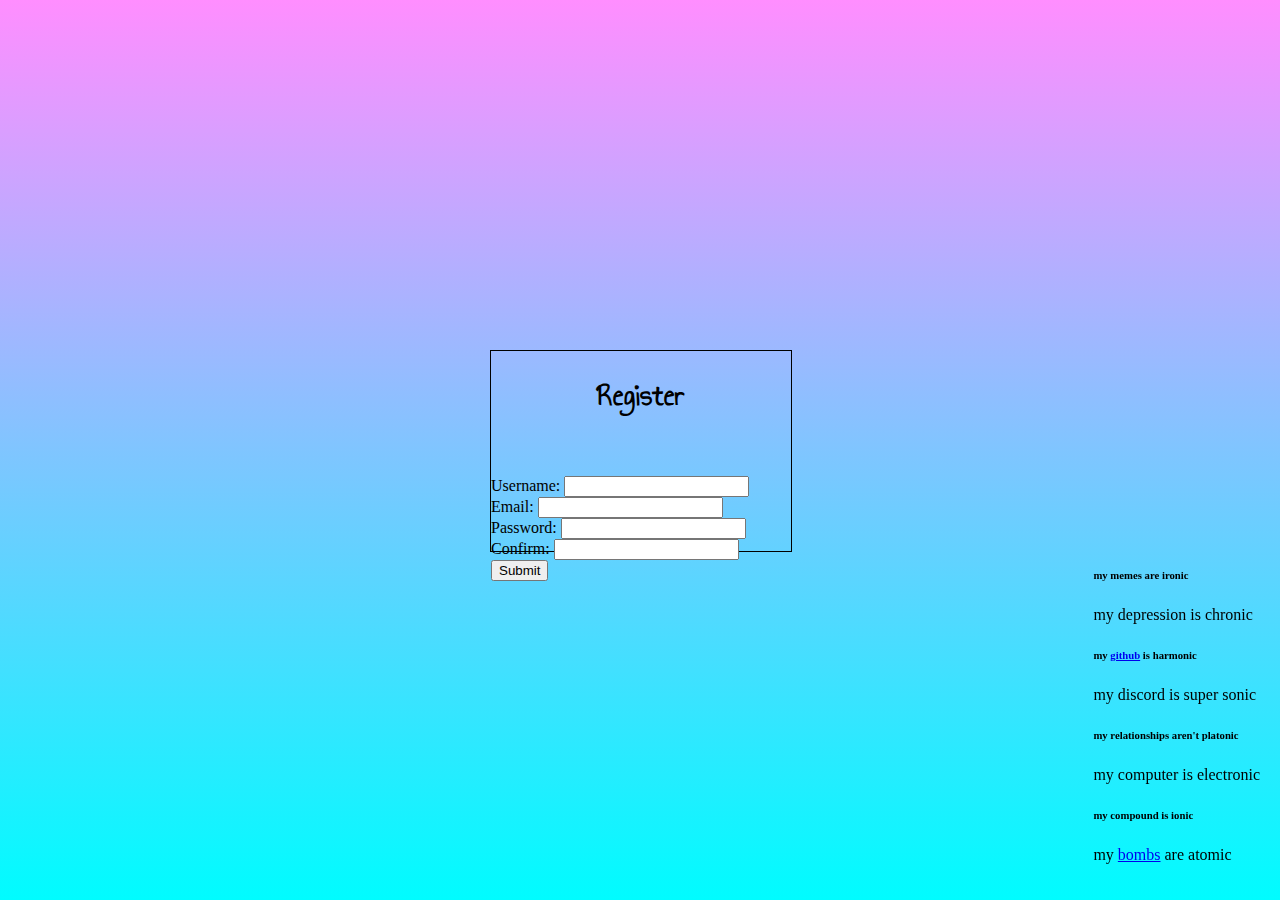
==== register/index.html @ 0c00cb65 "memes" ====
<html>
    <head>
        <title>Halation Proxy - Register</title>
        <link href="https://fonts.googleapis.com/css?family=Annie+Use+Your+Telescope" rel="stylesheet"> 
        <link href="../main.css" rel="stylesheet"></style>
    </head>
    <body>
        <div class="box">
            <h1 class="text">Register</h1>
            <br><br>
            <form>
                Username: <input type="text" name="usern"><br>
                Email: <input type="email" name="email"><br>
                Password: <input type="password" name="passw"><br>
                Confirm: <input type="password" name="confi"><br>
                <input type="submit" value="Submit"><br>
            </form>
        </div>
        <div class="fixed">
            <h6>my memes are ironic</h6>
            <p>my depression is chronic</p>
            <h6>my <a href="https://github.com/TeamLuki">github</a> is harmonic</h6>
            <p>my discord is super sonic</p>
            <h6>my relationships aren't platonic</h6>
            <p>my computer is electronic</p>
            <h6>my compound is ionic</h6>
            <p>my <a href="https://en.wikipedia.org/wiki/Atomic_bombings_of_Hiroshima_and_Nagasaki">bombs</a> are atomic</p>
        </div>
    </body>
</html>
---- main.css ----
html {
    min-height: 100%
}
body{
    --pink: rgba(255, 142, 255, 1);
    --blue: rgba(0,252,255,1);
    background: var(--pink);
    background: -webkit-linear-gradient(var(--pink),var(--blue));
    background: -o-linear-gradient(var(--pink),var(--blue));
    background: -moz-linear-gradient(var(--pink),var(--blue));
    background: linear-gradient(var(--pink),var(--blue));
}
h1{
    text-align: center;
}
.text{
    font-family: 'Annie Use Your Telescope', cursive;
}
.fixed
{
    position: fixed;
    bottom: 20px;
    right: 20px;
}
.box
{
    width:300px;
    height:200px;
    position:absolute;
    left:50%;
    top:50%;
    margin:-100px 0 0 -150px;
    border:1px solid black;
}
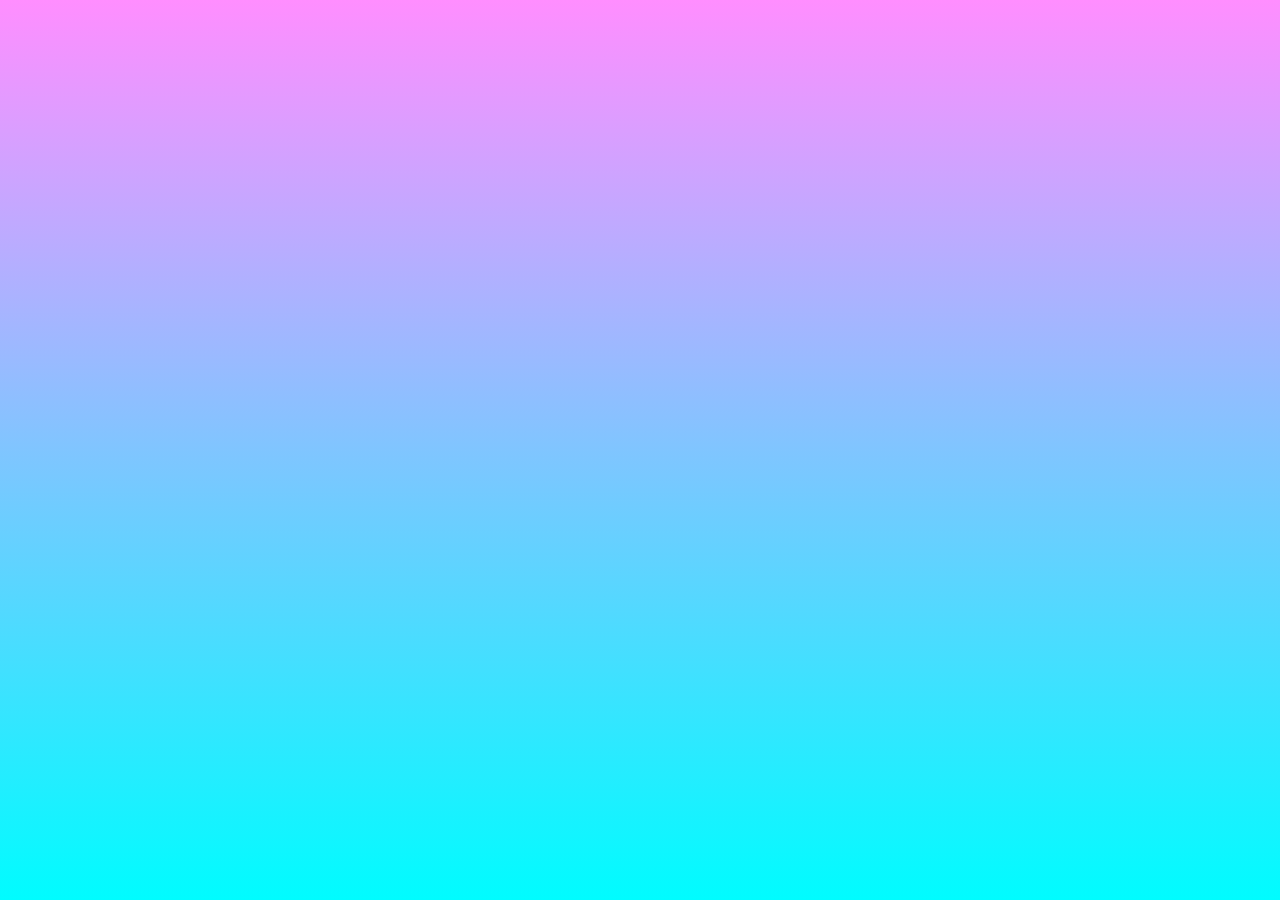
==== commit 24dd1d8e: "here" ====
--- a/register/index.html
+++ b/register/index.html
@@ -3,12 +3,13 @@
         <title>Halation Proxy - Register</title>
         <link href="https://fonts.googleapis.com/css?family=Annie+Use+Your+Telescope" rel="stylesheet"> 
         <link href="../main.css" rel="stylesheet"></style>
+        <script src="validate.js"/>
     </head>
     <body>
         <div class="box">
             <h1 class="text">Register</h1>
             <br><br>
-            <form>
+            <form action="dreamlive.pw:3102/register.nemes">
                 Username: <input type="text" name="usern"><br>
                 Email: <input type="email" name="email"><br>
                 Password: <input type="password" name="passw"><br>
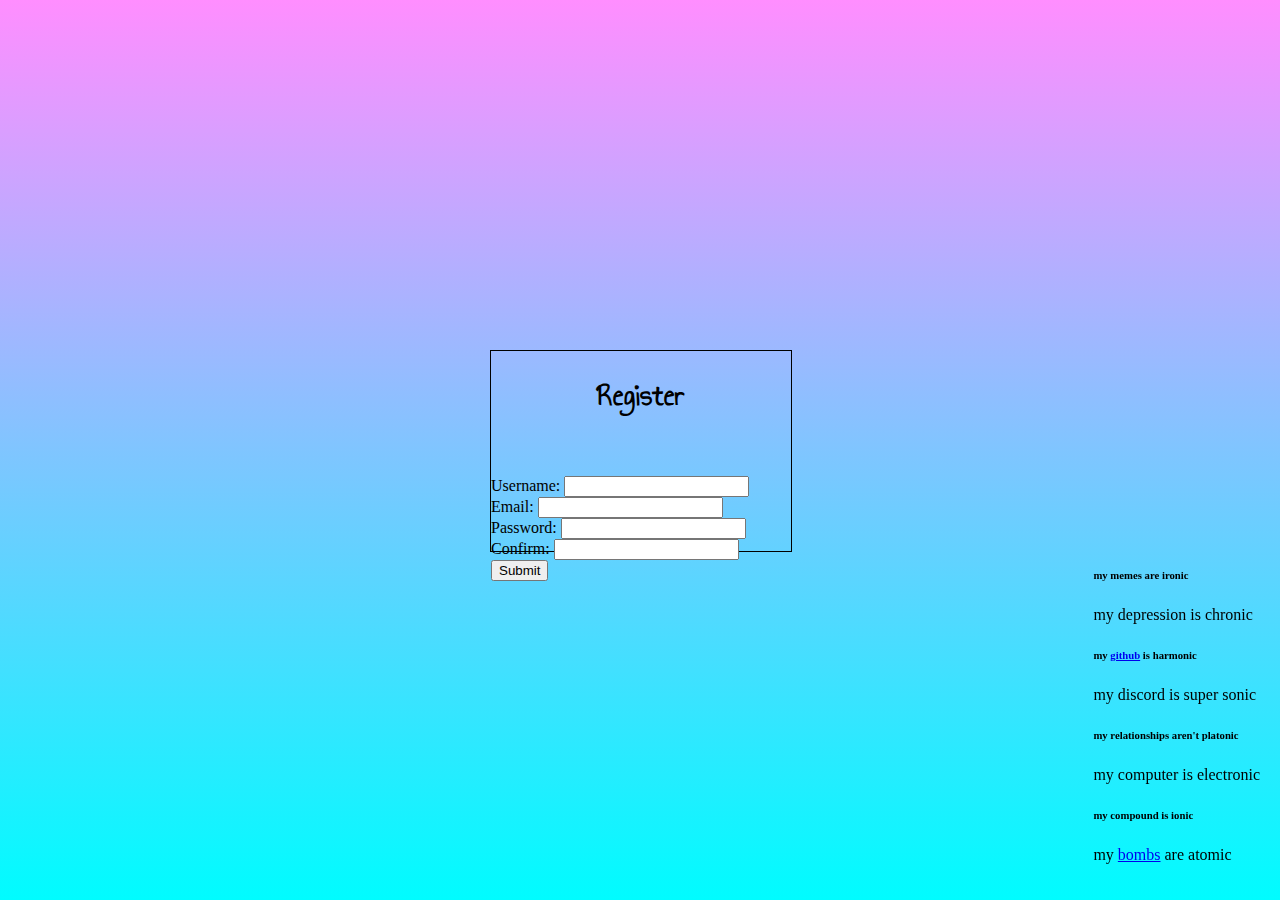
==== commit 911d49bd: "fix thing test" ====
--- a/register/index.html
+++ b/register/index.html
@@ -3,7 +3,7 @@
         <title>Halation Proxy - Register</title>
         <link href="https://fonts.googleapis.com/css?family=Annie+Use+Your+Telescope" rel="stylesheet"> 
         <link href="../main.css" rel="stylesheet"></style>
-        <script src="validate.js"/>
+        <script src="validate.js"></script>
     </head>
     <body>
         <div class="box">
